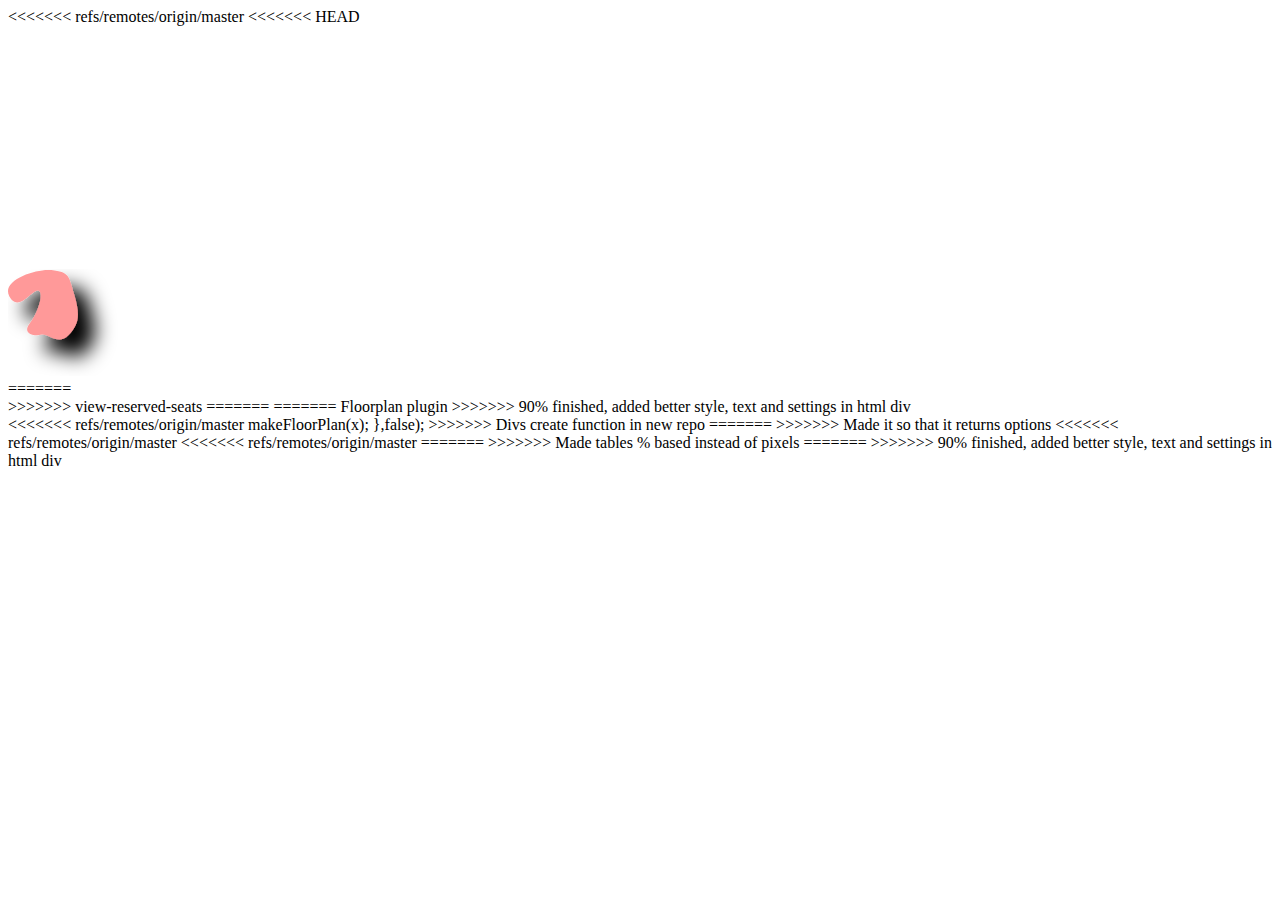
==== index.html @ 13196e18 "90% finished, added better style, text and settings in html div" ====
<!DOCTYPE html>
<html lang="en">

<head>
    <meta charset="UTF-8">
    <script src="https://ajax.googleapis.com/ajax/libs/jquery/3.2.0/jquery.min.js"></script>
    <script src="floorplan.js"></script>
    <title>
<<<<<<< refs/remotes/origin/master
        Usertest
    </title>
<<<<<<< refs/remotes/origin/master
</head>

<body>
<<<<<<< HEAD
    <div class="container">
        <svg version="1.1" xmlns="http://www.w3.org/2000/svg" xmlns:xlink="http://www.w3.org/1999/xlink" xmlns:a="http://ns.adobe.com/AdobeSVGViewerExtensions/3.0/" x="0px" y="0px" width="357.679px" height="350px" viewBox="0 0 357.679 276.921" enable-background="new 0 0 357.679 276.921" xml:space="preserve">
            <defs>
                <filter id="f1" x="0%" y="0" width="250%" height="250%">
                    <feOffset result="offOut" in="SourceAlpha" dx="17" dy="17" />
                    <feGaussianBlur result="blurOut" in="offOut" stdDeviation="10" />
                    <feBlend in="SourceGraphic" in2="blurOut" mode="normal" />
                </filter>
            </defs>
            <a xlink:href="#">
                <path class="path1" fill="#FF9999" d="M43.39,207.562c-13.875-1.94-51,9.484-42,26.484s23-8.081,29-6.04c6,2.04-0.394,22.04-8.697,33.04
			c-8.303,11,5.697,13,11.697,11s17,11.372,27,0.686s12.222-18.686,6.111-39.686C60.39,212.046,61.39,210.079,43.39,207.562z" filter="url(#f1)" />
            </a>
        </svg>
    </div>
=======
<div></div>
    <script>
        $('body').floorplan({
            numofTables: 10, //Number of tables
            bookedTables: [1,5, 7], //Specify which tables, remember: arrays count from 0
            bookedSeats: {
                tableNums: [4,8,9,9], //Be sure to match table elements with seat elements
                seatNums: [1,2,0,1] //Seat elements.
            }
        });
    </script>
>>>>>>> view-reserved-seats
=======
    <link href="style.css" rel="stylesheet" type="text/css">
=======
        Floorplan plugin
    </title>
>>>>>>> 90% finished, added better style, text and settings in html div
    <script src="https://ajax.googleapis.com/ajax/libs/jquery/3.2.0/jquery.min.js"></script>
    <script src="floorplan.js"></script>
</head>

<body>
    <div></div>
    <script>
        $('div').floorplan({
            numofTables: 10, //Number of tables
            bookedTables: [1,2], //Specify which tables, remember: arrays count from 0
            bookedSeats: {
                tableNums: [0, 0, 3], //Be sure to match elements
                seatNums: [1, 2, 5]
            }
        });
    </script>

<<<<<<< refs/remotes/origin/master
        makeFloorPlan(x);
},false);
    </script>
    <script src="index.js"></script>
>>>>>>> Divs create function in new repo
=======
>>>>>>> Made it so that it returns options
</body>

<<<<<<< refs/remotes/origin/master
<<<<<<< refs/remotes/origin/master
</html>
=======
</html>


>>>>>>> Made tables % based instead of pixels
=======
</html>
>>>>>>> 90% finished, added better style, text and settings in html div
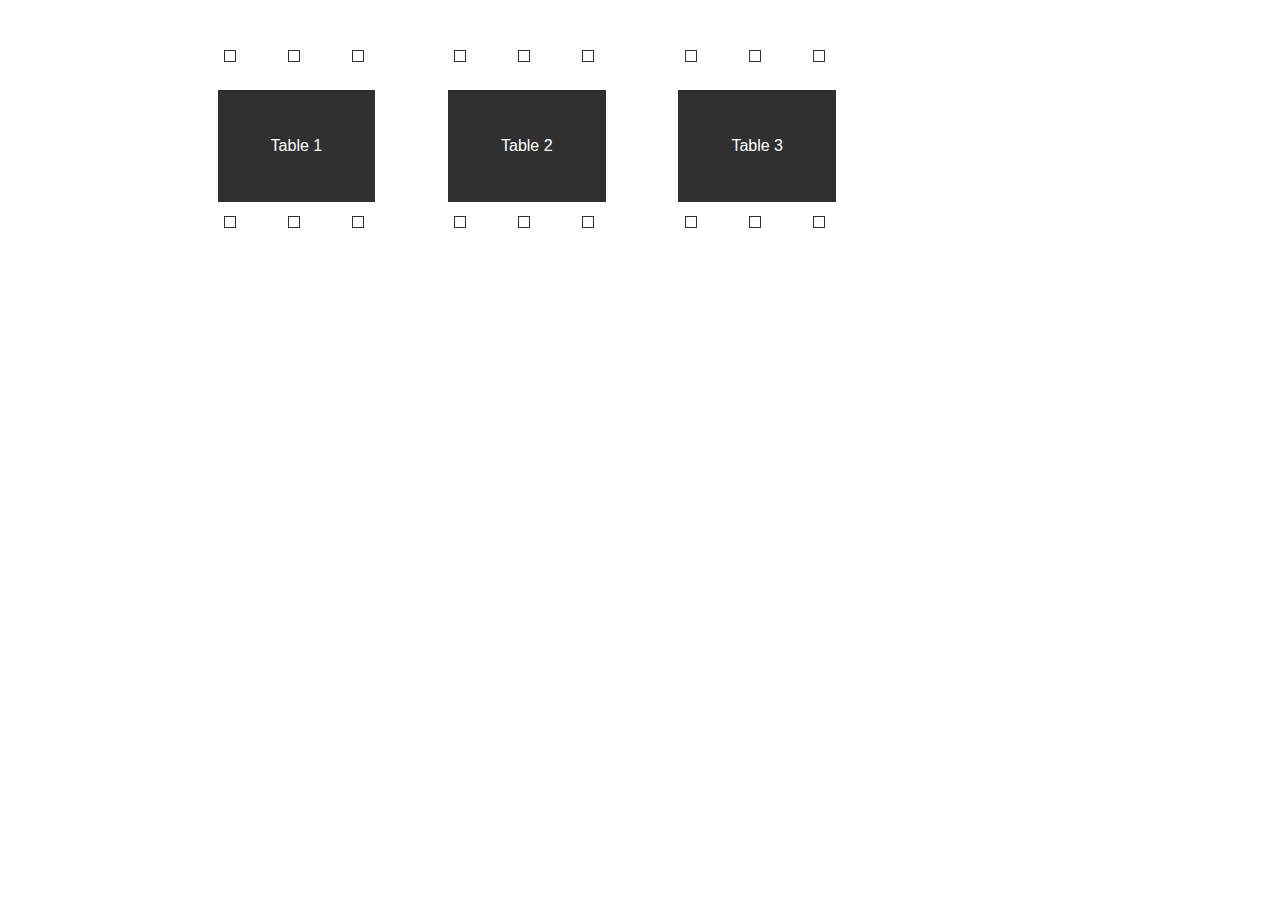
==== commit 765c65ed: "Fixed seats array bug" ====
--- a/index.html
+++ b/index.html
@@ -3,86 +3,30 @@
 
 <head>
     <meta charset="UTF-8">
-    <script src="https://ajax.googleapis.com/ajax/libs/jquery/3.2.0/jquery.min.js"></script>
-    <script src="floorplan.js"></script>
     <title>
-<<<<<<< refs/remotes/origin/master
-        Usertest
-    </title>
-<<<<<<< refs/remotes/origin/master
-</head>
-
-<body>
-<<<<<<< HEAD
-    <div class="container">
-        <svg version="1.1" xmlns="http://www.w3.org/2000/svg" xmlns:xlink="http://www.w3.org/1999/xlink" xmlns:a="http://ns.adobe.com/AdobeSVGViewerExtensions/3.0/" x="0px" y="0px" width="357.679px" height="350px" viewBox="0 0 357.679 276.921" enable-background="new 0 0 357.679 276.921" xml:space="preserve">
-            <defs>
-                <filter id="f1" x="0%" y="0" width="250%" height="250%">
-                    <feOffset result="offOut" in="SourceAlpha" dx="17" dy="17" />
-                    <feGaussianBlur result="blurOut" in="offOut" stdDeviation="10" />
-                    <feBlend in="SourceGraphic" in2="blurOut" mode="normal" />
-                </filter>
-            </defs>
-            <a xlink:href="#">
-                <path class="path1" fill="#FF9999" d="M43.39,207.562c-13.875-1.94-51,9.484-42,26.484s23-8.081,29-6.04c6,2.04-0.394,22.04-8.697,33.04
-			c-8.303,11,5.697,13,11.697,11s17,11.372,27,0.686s12.222-18.686,6.111-39.686C60.39,212.046,61.39,210.079,43.39,207.562z" filter="url(#f1)" />
-            </a>
-        </svg>
-    </div>
-=======
-<div></div>
-    <script>
-        $('body').floorplan({
-            numofTables: 10, //Number of tables
-            bookedTables: [1,5, 7], //Specify which tables, remember: arrays count from 0
-            bookedSeats: {
-                tableNums: [4,8,9,9], //Be sure to match table elements with seat elements
-                seatNums: [1,2,0,1] //Seat elements.
-            }
-        });
-    </script>
->>>>>>> view-reserved-seats
-=======
-    <link href="style.css" rel="stylesheet" type="text/css">
-=======
         Floorplan plugin
     </title>
->>>>>>> 90% finished, added better style, text and settings in html div
     <script src="https://ajax.googleapis.com/ajax/libs/jquery/3.2.0/jquery.min.js"></script>
     <script src="floorplan.js"></script>
 </head>
 
 <body>
-    <div></div>
+    <div id="div1"></div>
+    <div id="div2"></div>
+<br>
+<br>
+<br>
+<br>
     <script>
-        $('div').floorplan({
-            numofTables: 10, //Number of tables
-            bookedTables: [1,2], //Specify which tables, remember: arrays count from 0
+        $('#div1').floorplan({
+            numofTables: 3, //Number of tables
+            bookedTables: [0], //Specify which tables, remember: arrays count from 0
             bookedSeats: {
-                tableNums: [0, 0, 3], //Be sure to match elements
-                seatNums: [1, 2, 5]
+                tableNums: [0], //Be sure to match elements
+                seatNums: [0]
             }
         });
     </script>
-
-<<<<<<< refs/remotes/origin/master
-        makeFloorPlan(x);
-},false);
-    </script>
-    <script src="index.js"></script>
->>>>>>> Divs create function in new repo
-=======
->>>>>>> Made it so that it returns options
 </body>
 
-<<<<<<< refs/remotes/origin/master
-<<<<<<< refs/remotes/origin/master
-</html>
-=======
-</html>
-
-
->>>>>>> Made tables % based instead of pixels
-=======
-</html>
->>>>>>> 90% finished, added better style, text and settings in html div
+</html>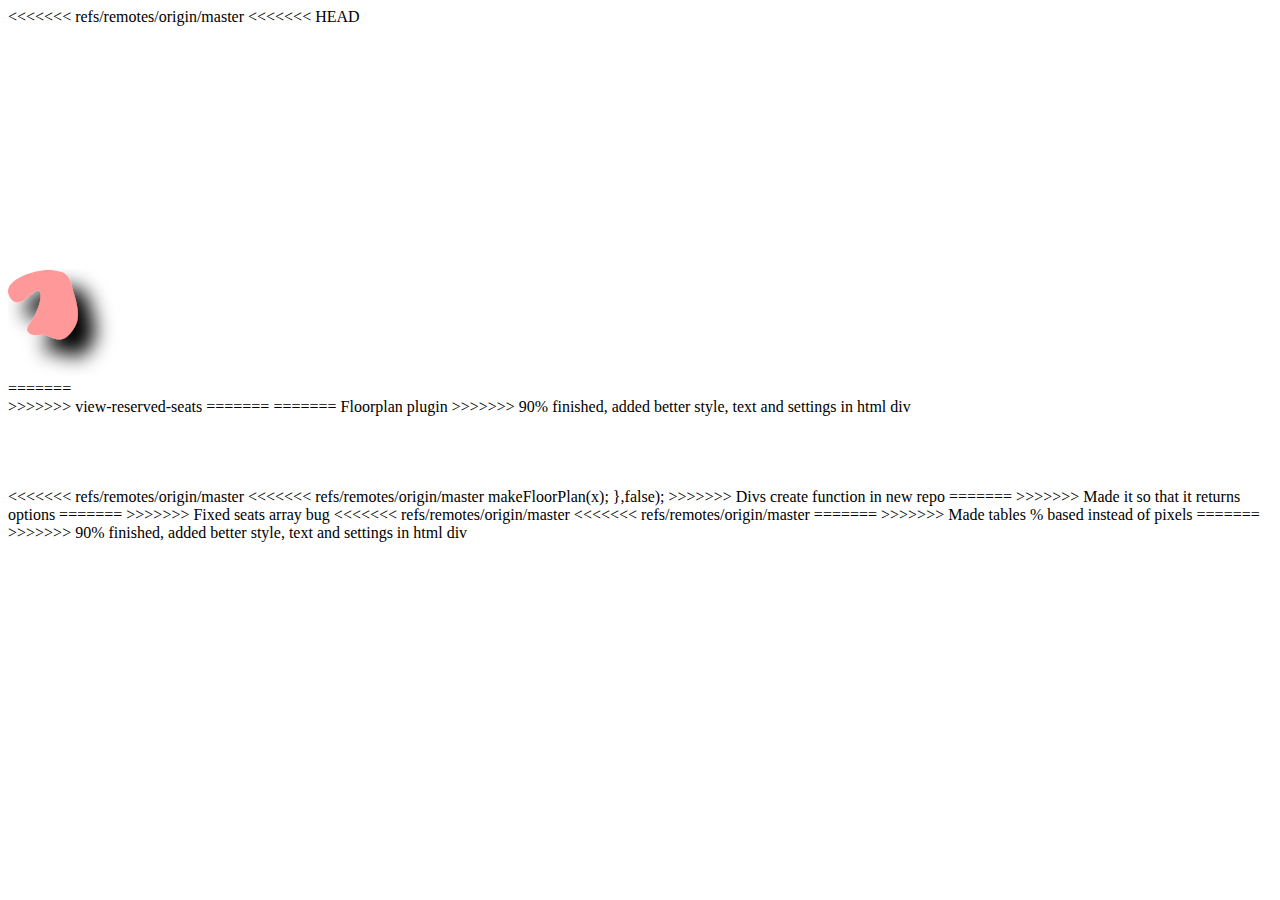
==== commit fde2b33a: "Fixed seats array bug" ====
--- a/index.html
+++ b/index.html
@@ -3,9 +3,51 @@
 
 <head>
     <meta charset="UTF-8">
+    <script src="https://ajax.googleapis.com/ajax/libs/jquery/3.2.0/jquery.min.js"></script>
+    <script src="floorplan.js"></script>
     <title>
+<<<<<<< refs/remotes/origin/master
+        Usertest
+    </title>
+<<<<<<< refs/remotes/origin/master
+</head>
+
+<body>
+<<<<<<< HEAD
+    <div class="container">
+        <svg version="1.1" xmlns="http://www.w3.org/2000/svg" xmlns:xlink="http://www.w3.org/1999/xlink" xmlns:a="http://ns.adobe.com/AdobeSVGViewerExtensions/3.0/" x="0px" y="0px" width="357.679px" height="350px" viewBox="0 0 357.679 276.921" enable-background="new 0 0 357.679 276.921" xml:space="preserve">
+            <defs>
+                <filter id="f1" x="0%" y="0" width="250%" height="250%">
+                    <feOffset result="offOut" in="SourceAlpha" dx="17" dy="17" />
+                    <feGaussianBlur result="blurOut" in="offOut" stdDeviation="10" />
+                    <feBlend in="SourceGraphic" in2="blurOut" mode="normal" />
+                </filter>
+            </defs>
+            <a xlink:href="#">
+                <path class="path1" fill="#FF9999" d="M43.39,207.562c-13.875-1.94-51,9.484-42,26.484s23-8.081,29-6.04c6,2.04-0.394,22.04-8.697,33.04
+			c-8.303,11,5.697,13,11.697,11s17,11.372,27,0.686s12.222-18.686,6.111-39.686C60.39,212.046,61.39,210.079,43.39,207.562z" filter="url(#f1)" />
+            </a>
+        </svg>
+    </div>
+=======
+<div></div>
+    <script>
+        $('body').floorplan({
+            numofTables: 10, //Number of tables
+            bookedTables: [1,5, 7], //Specify which tables, remember: arrays count from 0
+            bookedSeats: {
+                tableNums: [4,8,9,9], //Be sure to match table elements with seat elements
+                seatNums: [1,2,0,1] //Seat elements.
+            }
+        });
+    </script>
+>>>>>>> view-reserved-seats
+=======
+    <link href="style.css" rel="stylesheet" type="text/css">
+=======
         Floorplan plugin
     </title>
+>>>>>>> 90% finished, added better style, text and settings in html div
     <script src="https://ajax.googleapis.com/ajax/libs/jquery/3.2.0/jquery.min.js"></script>
     <script src="floorplan.js"></script>
 </head>
@@ -27,6 +69,28 @@
             }
         });
     </script>
+<<<<<<< refs/remotes/origin/master
+
+<<<<<<< refs/remotes/origin/master
+        makeFloorPlan(x);
+},false);
+    </script>
+    <script src="index.js"></script>
+>>>>>>> Divs create function in new repo
+=======
+>>>>>>> Made it so that it returns options
+=======
+>>>>>>> Fixed seats array bug
 </body>
 
-</html>+<<<<<<< refs/remotes/origin/master
+<<<<<<< refs/remotes/origin/master
+</html>
+=======
+</html>
+
+
+>>>>>>> Made tables % based instead of pixels
+=======
+</html>
+>>>>>>> 90% finished, added better style, text and settings in html div
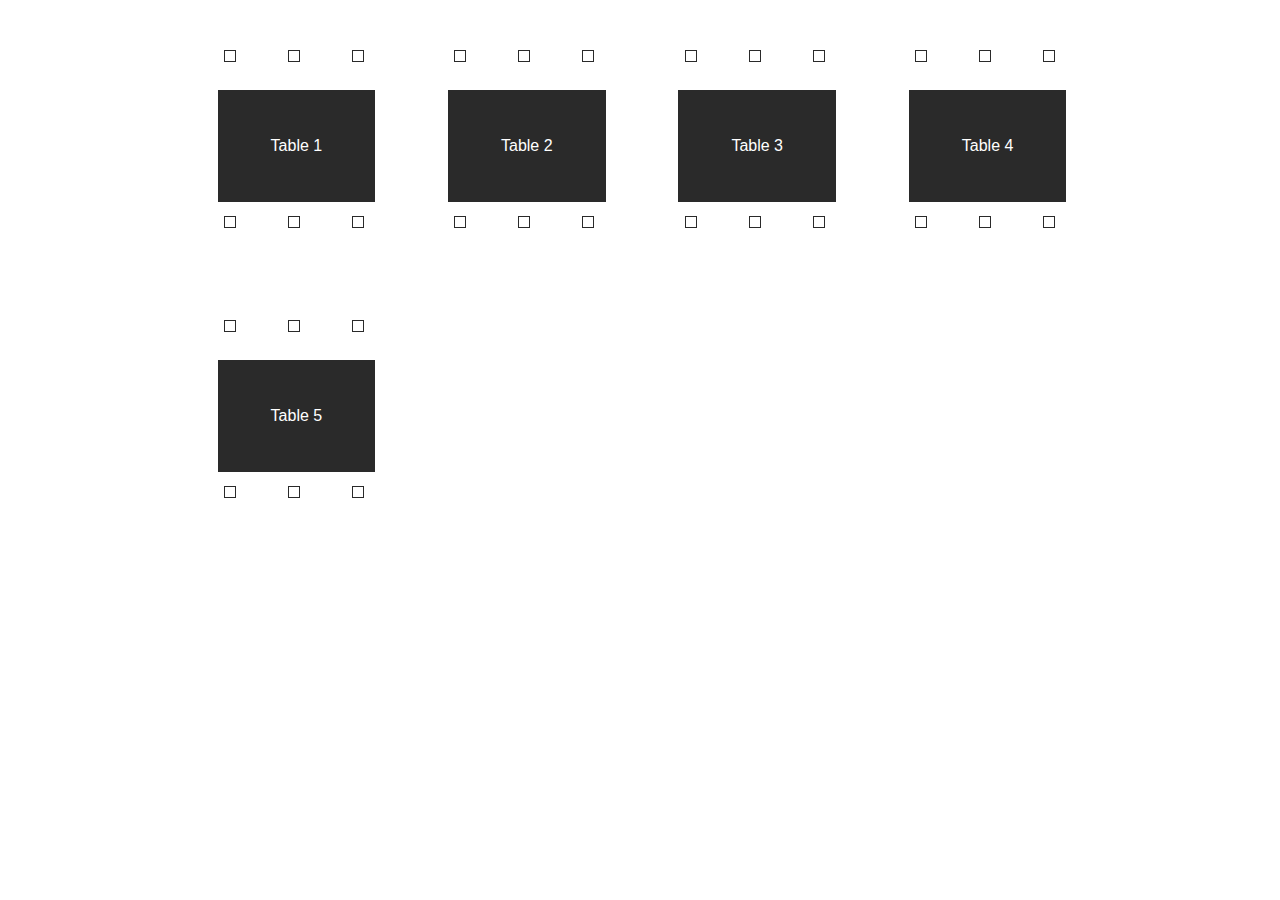
==== commit 3452d202: "Prepared framework for usertest" ====
--- a/index.html
+++ b/index.html
@@ -3,94 +3,25 @@
 
 <head>
     <meta charset="UTF-8">
-    <script src="https://ajax.googleapis.com/ajax/libs/jquery/3.2.0/jquery.min.js"></script>
-    <script src="floorplan.js"></script>
     <title>
-<<<<<<< refs/remotes/origin/master
-        Usertest
-    </title>
-<<<<<<< refs/remotes/origin/master
-</head>
-
-<body>
-<<<<<<< HEAD
-    <div class="container">
-        <svg version="1.1" xmlns="http://www.w3.org/2000/svg" xmlns:xlink="http://www.w3.org/1999/xlink" xmlns:a="http://ns.adobe.com/AdobeSVGViewerExtensions/3.0/" x="0px" y="0px" width="357.679px" height="350px" viewBox="0 0 357.679 276.921" enable-background="new 0 0 357.679 276.921" xml:space="preserve">
-            <defs>
-                <filter id="f1" x="0%" y="0" width="250%" height="250%">
-                    <feOffset result="offOut" in="SourceAlpha" dx="17" dy="17" />
-                    <feGaussianBlur result="blurOut" in="offOut" stdDeviation="10" />
-                    <feBlend in="SourceGraphic" in2="blurOut" mode="normal" />
-                </filter>
-            </defs>
-            <a xlink:href="#">
-                <path class="path1" fill="#FF9999" d="M43.39,207.562c-13.875-1.94-51,9.484-42,26.484s23-8.081,29-6.04c6,2.04-0.394,22.04-8.697,33.04
-			c-8.303,11,5.697,13,11.697,11s17,11.372,27,0.686s12.222-18.686,6.111-39.686C60.39,212.046,61.39,210.079,43.39,207.562z" filter="url(#f1)" />
-            </a>
-        </svg>
-    </div>
-=======
-<div></div>
-    <script>
-        $('body').floorplan({
-            numofTables: 10, //Number of tables
-            bookedTables: [1,5, 7], //Specify which tables, remember: arrays count from 0
-            bookedSeats: {
-                tableNums: [4,8,9,9], //Be sure to match table elements with seat elements
-                seatNums: [1,2,0,1] //Seat elements.
-            }
-        });
-    </script>
->>>>>>> view-reserved-seats
-=======
-    <link href="style.css" rel="stylesheet" type="text/css">
-=======
         Floorplan plugin
     </title>
->>>>>>> 90% finished, added better style, text and settings in html div
     <script src="https://ajax.googleapis.com/ajax/libs/jquery/3.2.0/jquery.min.js"></script>
     <script src="floorplan.js"></script>
 </head>
 
 <body>
-    <div id="div1"></div>
-    <div id="div2"></div>
-<br>
-<br>
-<br>
-<br>
+    <div></div>
     <script>
-        $('#div1').floorplan({
-            numofTables: 3, //Number of tables
-            bookedTables: [0], //Specify which tables, remember: arrays count from 0
+        $('div').floorplan({
+            numofTables: 5, //Number of tables
+            bookedTables: [], //Specify which tables you want to book, remember: arrays count from 0
             bookedSeats: {
-                tableNums: [0], //Be sure to match elements
-                seatNums: [0]
+                tableNums: [], //Be sure to match table elements with seat elements
+                seatNums: [] //Seat elements.
             }
         });
     </script>
-<<<<<<< refs/remotes/origin/master
-
-<<<<<<< refs/remotes/origin/master
-        makeFloorPlan(x);
-},false);
-    </script>
-    <script src="index.js"></script>
->>>>>>> Divs create function in new repo
-=======
->>>>>>> Made it so that it returns options
-=======
->>>>>>> Fixed seats array bug
 </body>
 
-<<<<<<< refs/remotes/origin/master
-<<<<<<< refs/remotes/origin/master
-</html>
-=======
-</html>
-
-
->>>>>>> Made tables % based instead of pixels
-=======
-</html>
->>>>>>> 90% finished, added better style, text and settings in html div
+</html>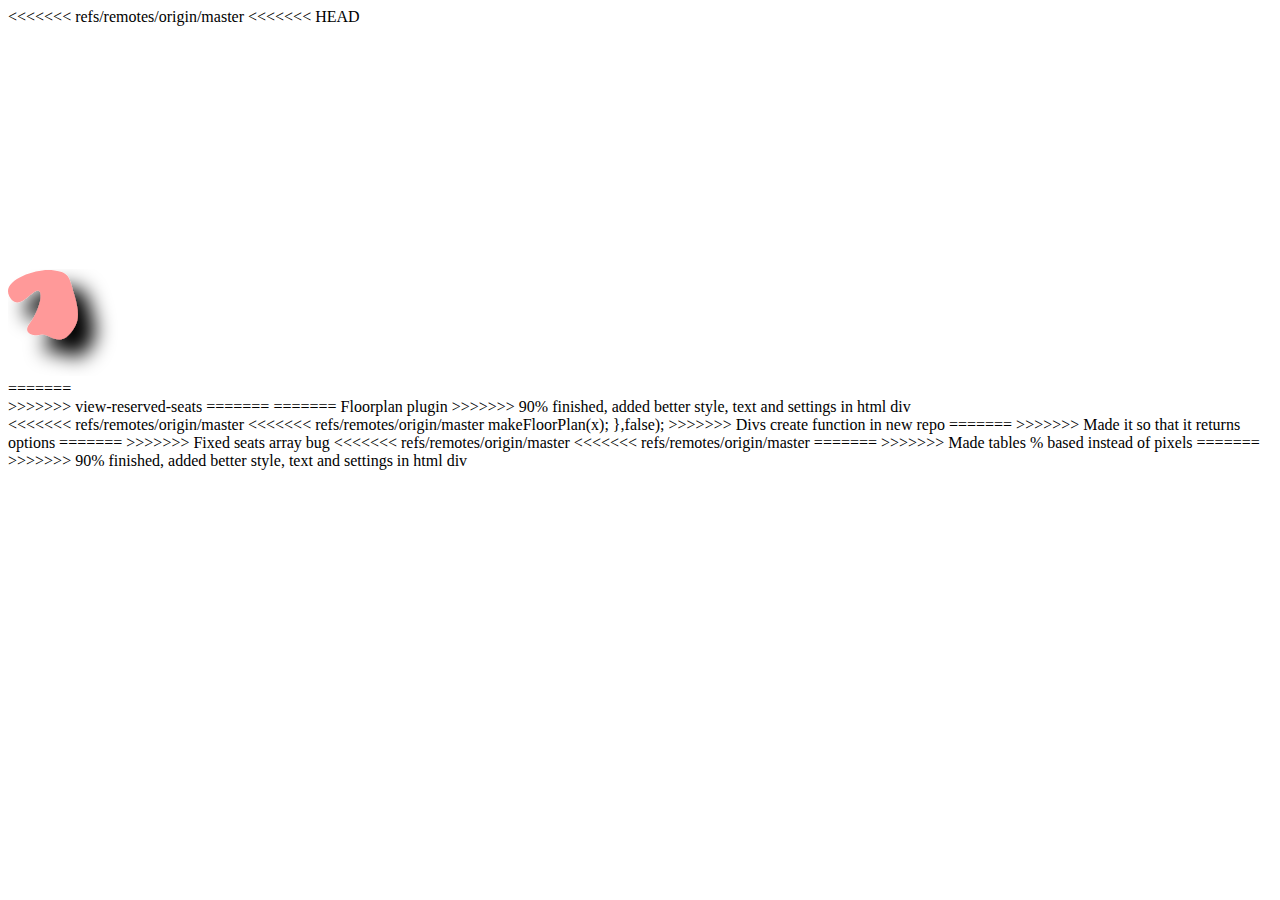
==== commit 09994d0b: "Prepared framework for usertest" ====
--- a/index.html
+++ b/index.html
@@ -3,9 +3,51 @@
 
 <head>
     <meta charset="UTF-8">
+    <script src="https://ajax.googleapis.com/ajax/libs/jquery/3.2.0/jquery.min.js"></script>
+    <script src="floorplan.js"></script>
     <title>
+<<<<<<< refs/remotes/origin/master
+        Usertest
+    </title>
+<<<<<<< refs/remotes/origin/master
+</head>
+
+<body>
+<<<<<<< HEAD
+    <div class="container">
+        <svg version="1.1" xmlns="http://www.w3.org/2000/svg" xmlns:xlink="http://www.w3.org/1999/xlink" xmlns:a="http://ns.adobe.com/AdobeSVGViewerExtensions/3.0/" x="0px" y="0px" width="357.679px" height="350px" viewBox="0 0 357.679 276.921" enable-background="new 0 0 357.679 276.921" xml:space="preserve">
+            <defs>
+                <filter id="f1" x="0%" y="0" width="250%" height="250%">
+                    <feOffset result="offOut" in="SourceAlpha" dx="17" dy="17" />
+                    <feGaussianBlur result="blurOut" in="offOut" stdDeviation="10" />
+                    <feBlend in="SourceGraphic" in2="blurOut" mode="normal" />
+                </filter>
+            </defs>
+            <a xlink:href="#">
+                <path class="path1" fill="#FF9999" d="M43.39,207.562c-13.875-1.94-51,9.484-42,26.484s23-8.081,29-6.04c6,2.04-0.394,22.04-8.697,33.04
+			c-8.303,11,5.697,13,11.697,11s17,11.372,27,0.686s12.222-18.686,6.111-39.686C60.39,212.046,61.39,210.079,43.39,207.562z" filter="url(#f1)" />
+            </a>
+        </svg>
+    </div>
+=======
+<div></div>
+    <script>
+        $('body').floorplan({
+            numofTables: 10, //Number of tables
+            bookedTables: [1,5, 7], //Specify which tables, remember: arrays count from 0
+            bookedSeats: {
+                tableNums: [4,8,9,9], //Be sure to match table elements with seat elements
+                seatNums: [1,2,0,1] //Seat elements.
+            }
+        });
+    </script>
+>>>>>>> view-reserved-seats
+=======
+    <link href="style.css" rel="stylesheet" type="text/css">
+=======
         Floorplan plugin
     </title>
+>>>>>>> 90% finished, added better style, text and settings in html div
     <script src="https://ajax.googleapis.com/ajax/libs/jquery/3.2.0/jquery.min.js"></script>
     <script src="floorplan.js"></script>
 </head>
@@ -22,6 +64,28 @@
             }
         });
     </script>
+<<<<<<< refs/remotes/origin/master
+
+<<<<<<< refs/remotes/origin/master
+        makeFloorPlan(x);
+},false);
+    </script>
+    <script src="index.js"></script>
+>>>>>>> Divs create function in new repo
+=======
+>>>>>>> Made it so that it returns options
+=======
+>>>>>>> Fixed seats array bug
 </body>
 
-</html>+<<<<<<< refs/remotes/origin/master
+<<<<<<< refs/remotes/origin/master
+</html>
+=======
+</html>
+
+
+>>>>>>> Made tables % based instead of pixels
+=======
+</html>
+>>>>>>> 90% finished, added better style, text and settings in html div
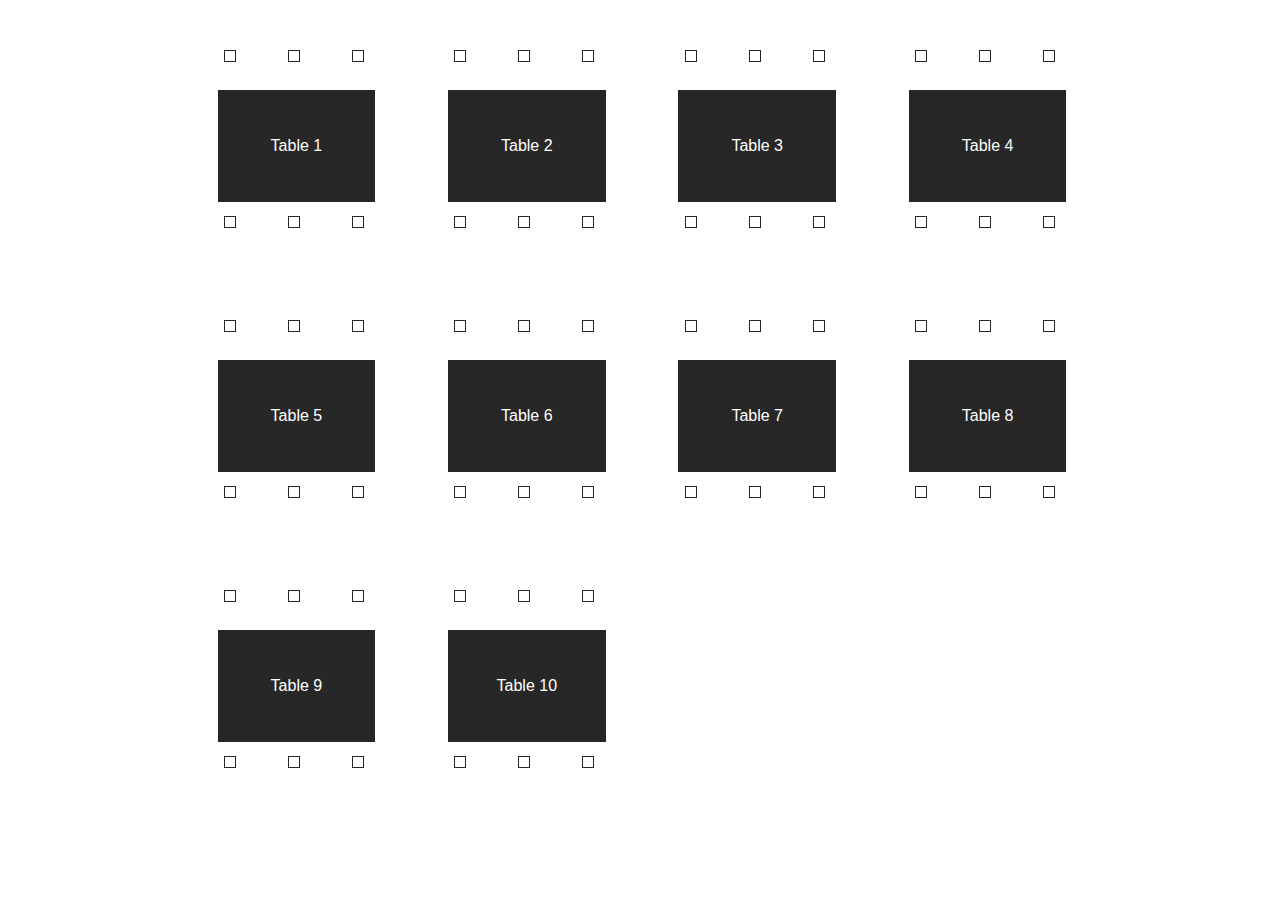
==== commit 4d223271: "Added feedback from usertests to framework" ====
--- a/index.html
+++ b/index.html
@@ -6,30 +6,11 @@
     <script src="https://ajax.googleapis.com/ajax/libs/jquery/3.2.0/jquery.min.js"></script>
     <script src="floorplan.js"></script>
     <title>
-<<<<<<< refs/remotes/origin/master
         Usertest
     </title>
-<<<<<<< refs/remotes/origin/master
 </head>
 
 <body>
-<<<<<<< HEAD
-    <div class="container">
-        <svg version="1.1" xmlns="http://www.w3.org/2000/svg" xmlns:xlink="http://www.w3.org/1999/xlink" xmlns:a="http://ns.adobe.com/AdobeSVGViewerExtensions/3.0/" x="0px" y="0px" width="357.679px" height="350px" viewBox="0 0 357.679 276.921" enable-background="new 0 0 357.679 276.921" xml:space="preserve">
-            <defs>
-                <filter id="f1" x="0%" y="0" width="250%" height="250%">
-                    <feOffset result="offOut" in="SourceAlpha" dx="17" dy="17" />
-                    <feGaussianBlur result="blurOut" in="offOut" stdDeviation="10" />
-                    <feBlend in="SourceGraphic" in2="blurOut" mode="normal" />
-                </filter>
-            </defs>
-            <a xlink:href="#">
-                <path class="path1" fill="#FF9999" d="M43.39,207.562c-13.875-1.94-51,9.484-42,26.484s23-8.081,29-6.04c6,2.04-0.394,22.04-8.697,33.04
-			c-8.303,11,5.697,13,11.697,11s17,11.372,27,0.686s12.222-18.686,6.111-39.686C60.39,212.046,61.39,210.079,43.39,207.562z" filter="url(#f1)" />
-            </a>
-        </svg>
-    </div>
-=======
 <div></div>
     <script>
         $('body').floorplan({
@@ -41,51 +22,6 @@
             }
         });
     </script>
->>>>>>> view-reserved-seats
-=======
-    <link href="style.css" rel="stylesheet" type="text/css">
-=======
-        Floorplan plugin
-    </title>
->>>>>>> 90% finished, added better style, text and settings in html div
-    <script src="https://ajax.googleapis.com/ajax/libs/jquery/3.2.0/jquery.min.js"></script>
-    <script src="floorplan.js"></script>
-</head>
-
-<body>
-    <div></div>
-    <script>
-        $('div').floorplan({
-            numofTables: 5, //Number of tables
-            bookedTables: [], //Specify which tables you want to book, remember: arrays count from 0
-            bookedSeats: {
-                tableNums: [], //Be sure to match table elements with seat elements
-                seatNums: [] //Seat elements.
-            }
-        });
-    </script>
-<<<<<<< refs/remotes/origin/master
-
-<<<<<<< refs/remotes/origin/master
-        makeFloorPlan(x);
-},false);
-    </script>
-    <script src="index.js"></script>
->>>>>>> Divs create function in new repo
-=======
->>>>>>> Made it so that it returns options
-=======
->>>>>>> Fixed seats array bug
 </body>
 
-<<<<<<< refs/remotes/origin/master
-<<<<<<< refs/remotes/origin/master
-</html>
-=======
-</html>
-
-
->>>>>>> Made tables % based instead of pixels
-=======
-</html>
->>>>>>> 90% finished, added better style, text and settings in html div
+</html>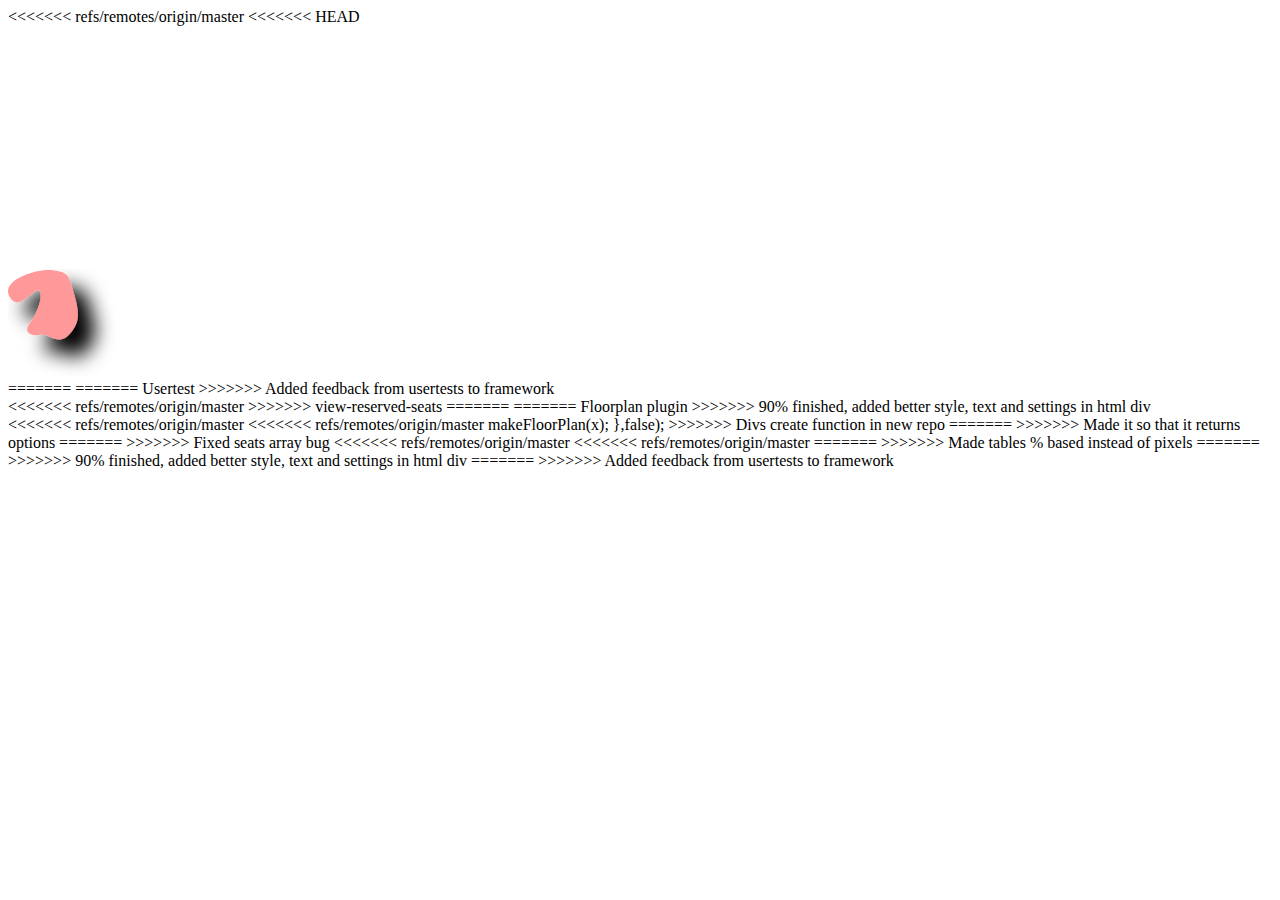
==== commit 812fd0dd: "Added feedback from usertests to framework" ====
--- a/index.html
+++ b/index.html
@@ -6,11 +6,38 @@
     <script src="https://ajax.googleapis.com/ajax/libs/jquery/3.2.0/jquery.min.js"></script>
     <script src="floorplan.js"></script>
     <title>
+<<<<<<< refs/remotes/origin/master
+<<<<<<< refs/remotes/origin/master
+        Usertest
+    </title>
+<<<<<<< refs/remotes/origin/master
+</head>
+
+<body>
+<<<<<<< HEAD
+    <div class="container">
+        <svg version="1.1" xmlns="http://www.w3.org/2000/svg" xmlns:xlink="http://www.w3.org/1999/xlink" xmlns:a="http://ns.adobe.com/AdobeSVGViewerExtensions/3.0/" x="0px" y="0px" width="357.679px" height="350px" viewBox="0 0 357.679 276.921" enable-background="new 0 0 357.679 276.921" xml:space="preserve">
+            <defs>
+                <filter id="f1" x="0%" y="0" width="250%" height="250%">
+                    <feOffset result="offOut" in="SourceAlpha" dx="17" dy="17" />
+                    <feGaussianBlur result="blurOut" in="offOut" stdDeviation="10" />
+                    <feBlend in="SourceGraphic" in2="blurOut" mode="normal" />
+                </filter>
+            </defs>
+            <a xlink:href="#">
+                <path class="path1" fill="#FF9999" d="M43.39,207.562c-13.875-1.94-51,9.484-42,26.484s23-8.081,29-6.04c6,2.04-0.394,22.04-8.697,33.04
+			c-8.303,11,5.697,13,11.697,11s17,11.372,27,0.686s12.222-18.686,6.111-39.686C60.39,212.046,61.39,210.079,43.39,207.562z" filter="url(#f1)" />
+            </a>
+        </svg>
+    </div>
+=======
+=======
         Usertest
     </title>
 </head>
 
 <body>
+>>>>>>> Added feedback from usertests to framework
 <div></div>
     <script>
         $('body').floorplan({
@@ -22,6 +49,57 @@
             }
         });
     </script>
+<<<<<<< refs/remotes/origin/master
+>>>>>>> view-reserved-seats
+=======
+    <link href="style.css" rel="stylesheet" type="text/css">
+=======
+        Floorplan plugin
+    </title>
+>>>>>>> 90% finished, added better style, text and settings in html div
+    <script src="https://ajax.googleapis.com/ajax/libs/jquery/3.2.0/jquery.min.js"></script>
+    <script src="floorplan.js"></script>
+</head>
+
+<body>
+    <div></div>
+    <script>
+        $('div').floorplan({
+            numofTables: 5, //Number of tables
+            bookedTables: [], //Specify which tables you want to book, remember: arrays count from 0
+            bookedSeats: {
+                tableNums: [], //Be sure to match table elements with seat elements
+                seatNums: [] //Seat elements.
+            }
+        });
+    </script>
+<<<<<<< refs/remotes/origin/master
+
+<<<<<<< refs/remotes/origin/master
+        makeFloorPlan(x);
+},false);
+    </script>
+    <script src="index.js"></script>
+>>>>>>> Divs create function in new repo
+=======
+>>>>>>> Made it so that it returns options
+=======
+>>>>>>> Fixed seats array bug
 </body>
 
-</html>+<<<<<<< refs/remotes/origin/master
+<<<<<<< refs/remotes/origin/master
+</html>
+=======
+</html>
+
+
+>>>>>>> Made tables % based instead of pixels
+=======
+</html>
+>>>>>>> 90% finished, added better style, text and settings in html div
+=======
+</body>
+
+</html>
+>>>>>>> Added feedback from usertests to framework
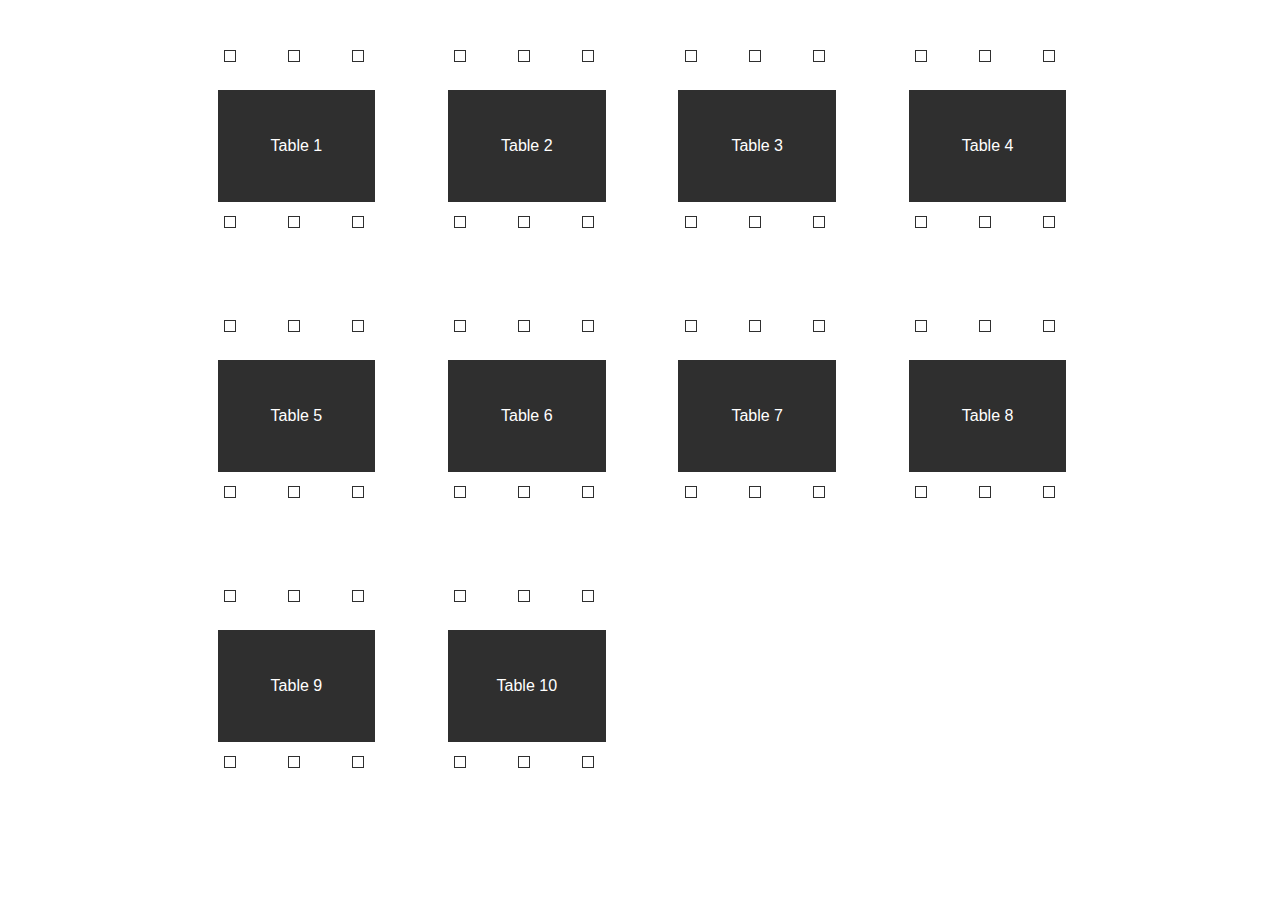
==== commit a391226f: "Final changes to floorplan before ready for publication" ====
--- a/index.html
+++ b/index.html
@@ -6,100 +6,22 @@
     <script src="https://ajax.googleapis.com/ajax/libs/jquery/3.2.0/jquery.min.js"></script>
     <script src="floorplan.js"></script>
     <title>
-<<<<<<< refs/remotes/origin/master
-<<<<<<< refs/remotes/origin/master
-        Usertest
-    </title>
-<<<<<<< refs/remotes/origin/master
-</head>
-
-<body>
-<<<<<<< HEAD
-    <div class="container">
-        <svg version="1.1" xmlns="http://www.w3.org/2000/svg" xmlns:xlink="http://www.w3.org/1999/xlink" xmlns:a="http://ns.adobe.com/AdobeSVGViewerExtensions/3.0/" x="0px" y="0px" width="357.679px" height="350px" viewBox="0 0 357.679 276.921" enable-background="new 0 0 357.679 276.921" xml:space="preserve">
-            <defs>
-                <filter id="f1" x="0%" y="0" width="250%" height="250%">
-                    <feOffset result="offOut" in="SourceAlpha" dx="17" dy="17" />
-                    <feGaussianBlur result="blurOut" in="offOut" stdDeviation="10" />
-                    <feBlend in="SourceGraphic" in2="blurOut" mode="normal" />
-                </filter>
-            </defs>
-            <a xlink:href="#">
-                <path class="path1" fill="#FF9999" d="M43.39,207.562c-13.875-1.94-51,9.484-42,26.484s23-8.081,29-6.04c6,2.04-0.394,22.04-8.697,33.04
-			c-8.303,11,5.697,13,11.697,11s17,11.372,27,0.686s12.222-18.686,6.111-39.686C60.39,212.046,61.39,210.079,43.39,207.562z" filter="url(#f1)" />
-            </a>
-        </svg>
-    </div>
-=======
-=======
         Usertest
     </title>
 </head>
 
 <body>
->>>>>>> Added feedback from usertests to framework
 <div></div>
     <script>
         $('body').floorplan({
             numofTables: 10, //Number of tables
-            bookedTables: [1,5, 7], //Specify which tables, remember: arrays count from 0
+            bookedTables: [1,5,7], //Specify which tables, remember: arrays count from 0
             bookedSeats: {
-                tableNums: [4,8,9,9], //Be sure to match table elements with seat elements
-                seatNums: [1,2,0,1] //Seat elements.
+                tableNums: [8,9,9], //Be sure to match table elements with seat elements
+                seatNums: [2,0,1] //Seat elements.
             }
         });
     </script>
-<<<<<<< refs/remotes/origin/master
->>>>>>> view-reserved-seats
-=======
-    <link href="style.css" rel="stylesheet" type="text/css">
-=======
-        Floorplan plugin
-    </title>
->>>>>>> 90% finished, added better style, text and settings in html div
-    <script src="https://ajax.googleapis.com/ajax/libs/jquery/3.2.0/jquery.min.js"></script>
-    <script src="floorplan.js"></script>
-</head>
-
-<body>
-    <div></div>
-    <script>
-        $('div').floorplan({
-            numofTables: 5, //Number of tables
-            bookedTables: [], //Specify which tables you want to book, remember: arrays count from 0
-            bookedSeats: {
-                tableNums: [], //Be sure to match table elements with seat elements
-                seatNums: [] //Seat elements.
-            }
-        });
-    </script>
-<<<<<<< refs/remotes/origin/master
-
-<<<<<<< refs/remotes/origin/master
-        makeFloorPlan(x);
-},false);
-    </script>
-    <script src="index.js"></script>
->>>>>>> Divs create function in new repo
-=======
->>>>>>> Made it so that it returns options
-=======
->>>>>>> Fixed seats array bug
 </body>
 
-<<<<<<< refs/remotes/origin/master
-<<<<<<< refs/remotes/origin/master
-</html>
-=======
-</html>
-
-
->>>>>>> Made tables % based instead of pixels
-=======
-</html>
->>>>>>> 90% finished, added better style, text and settings in html div
-=======
-</body>
-
-</html>
->>>>>>> Added feedback from usertests to framework
+</html>